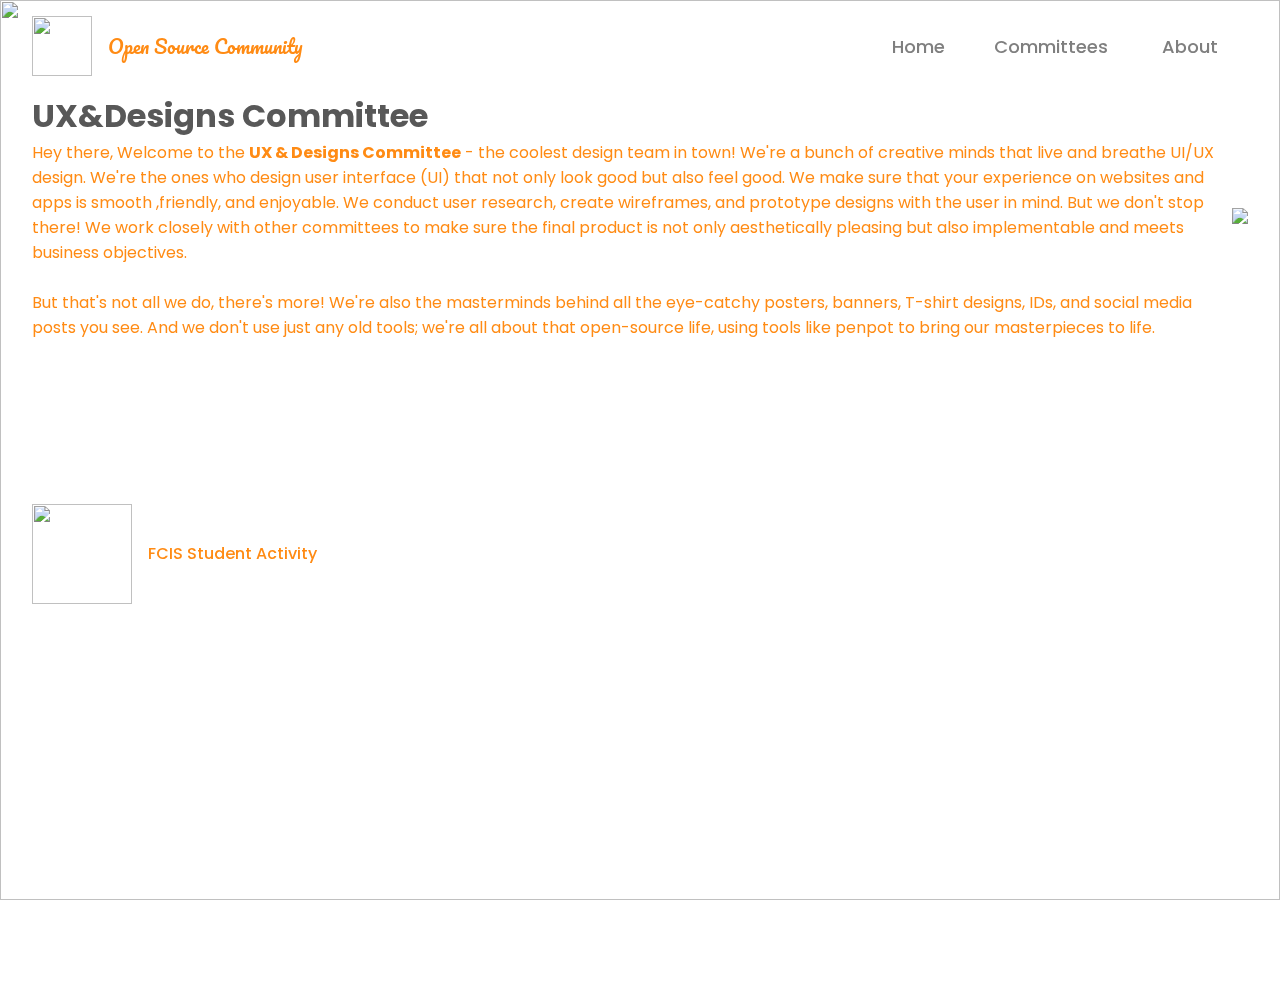
==== art.html @ 6c6d33b3 "♻️ Updated description for each committee" ====
<html>

<head>
    <meta charset="UTF-8">
    <meta name="viewport" content="width=device-width, initial-scale=1.0">

    <link rel="stylesheet" href="public/css/common.css" />

    <link rel="stylesheet" href="public/css/queries/app.css" />

    <link rel="stylesheet" href="public/css/queries.css" />

    <link rel="stylesheet" href="public/css/committee.css" />

    <link rel="stylesheet" href="public/css/svg-heading.css" />

    <link rel="stylesheet" href="https://unpkg.com/flickity@2/dist/flickity.min.css">

    <link href="https://unpkg.com/aos@2.3.1/dist/aos.css" rel="stylesheet">
    <link rel="preconnect" href="https://fonts.gstatic.com">
    <link href="https://fonts.googleapis.com/css2?family=Poppins:wght@400;500;700&display=swap" rel="stylesheet">
    <link href="https://fonts.googleapis.com/css2?family=Inter:wght@400;500;700&display=swap" rel="stylesheet">
    <link href="https://fonts.googleapis.com/css2?family=Pacifico&display=swap" rel="stylesheet">


    <title> OSC</title>



    <style>

    </style>
</head>

<body class="light">
    <img data-aos="fade-down-right" data-aos-duration="1500" data-aos-delay="1000" id="hero-bg" src="public/assets/hero-bg.png">

    <header id="myHeader">
        <dev class="container flex">
            <a class="logo flex" href="index.html">
                <img src="public/assets/logo.svg">
                <h3>Open Source Community</h3>
            </a>
            <nav class="main-nav" id="main-nav">
                <ul class="flex">
                    <li>
                        <a class="nav-link " href="index.html">
                            <ion-icon class="left-icon" name="planet-outline"></ion-icon>
                            Home
                        </a>
                    </li>
                    <li>
                        <button class="nav-link flex " id="btn-committees">
                            <ion-icon class="left-icon" name="people-circle-outline"></ion-icon>
                            Committees
                            <ion-icon id="down-arrow" name="chevron-down-outline"></ion-icon>
                        </button>
                    </li>
                    <li>
                        <a class="nav-link " href="aboutUs.html">
                            <ion-icon class="left-icon" name="information-circle-outline"></ion-icon>
                            About
                        </a>
                    </li>
                </ul>
            </nav>
            <button class="btn-hamburger" id="btn-hamburger">
                <ion-icon id="ham" name="menu"></ion-icon>
                <ion-icon id="close" name="close"></ion-icon>
            </button>
            <nav class="hamburger-nav" id="hamburger-nav">
                <ul>
                    <li>
                        <a class="nav-link " href="index.html">
                            <ion-icon class="left-icon" name="planet-outline"></ion-icon>
                            Home
                        </a>
                    </li>
                    <li>
                        <button class="nav-link flex" id="ham-btn-committees">
                            <ion-icon class="left-icon" name="people-circle-outline"></ion-icon>
                            Committees
                            <ion-icon id="ham-down-arrow" name="chevron-forward-outline"></ion-icon>
                        </button>
                    </li>
                    <li>
                        <a class="nav-link " href="aboutUs.html">
                            <ion-icon class="left-icon" name="information-circle-outline"></ion-icon>
                            About
                        </a>
                    </li>
                </ul>
            </nav>
        </dev>
        <div class="commmittees-ham-nav" id="commmittees-ham-nav">
            <div class="top">
                <button id="btn-back">
                    <ion-icon name="arrow-back-sharp"></ion-icon>
                    <h3>Committees</h3>
                </button>
            </div>
            <div class="bottom">
                <a class="ham-dropdown-item" href="art.html">
                    <img src="public/assets/icons-small/art.svg" alt="art committee"> Art & design
                </a>
                <a class="ham-dropdown-item" href="linux.html">
                    <img src="public/assets/icons-small/linux.svg" alt="linux committee"> Linux
                </a>
                <a class="ham-dropdown-item" href="web.html">
                    <img src="public/assets/icons-small/web.svg" alt="web committee"> Web
                </a>
                <a class="ham-dropdown-item" href="hr.html">
                    <img src="public/assets/icons-small/hr.svg" alt="hr committee"> HR
                </a>
                <a class="ham-dropdown-item" href="pr.html">
                    <img src="public/assets/icons-small/pr.svg" alt="pr committee"> PR
                </a>
                <a class="ham-dropdown-item" href="lr.html">
                    <img src="public/assets/icons-small/lr.svg" alt="lr committee"> LR
                </a>
                <a class="ham-dropdown-item" href="blender.html">
                    <img src="public/assets/icons-small/blender.svg" alt="blender committee"> Blender
                </a>
                <a class="ham-dropdown-item" href="game.html">
                    <img src="public/assets/icons-small/game.svg" alt="game committee"> Game
                </a>
                <a class="ham-dropdown-item" href="projects.html">
                    <img src="public/assets/icons-small/projects.svg" alt="projects committee"> Projects
                </a>
                <a class="ham-dropdown-item" href="eh.html">
                    <img src="public/assets/icons-small/english.svg" alt="english committee"> English
                </a>
                <a class="ham-dropdown-item" href="ccc.html">
                    <img src="public/assets/icons-small/ccc.svg" alt="ccc"> CCC
                </a>
            </div>
        </div>
        <div class="container dropdown">
            <div class="lhs">
                <a class="dropdown-item" href="art.html">
                    <img src="public/assets/icons-small/art.svg" alt="art committee"> Art & design
                </a>
                <a class="dropdown-item" href="linux.html">
                    <img src="public/assets/icons-small/linux.svg" alt="linux committee"> Linux
                </a>
                <a class="dropdown-item" href="web.html">
                    <img src="public/assets/icons-small/web.svg" alt="web committee"> Web
                </a>
                <a class="dropdown-item" href="hr.html">
                    <img src="public/assets/icons-small/hr.svg" alt="hr committee"> HR
                </a>
                <!-- <a class="dropdown-item" href="pr.html">
                    <img src="public/assets/icons-small/pr.svg" alt="pr committee">
                    PR
                </a>
                <a class="dropdown-item" href="lr.html">
                    <img src="public/assets/icons-small/lr.svg" alt="lr committee">
                    LR
                </a> -->
            </div>
            <div class="rhs">
                <a class="dropdown-item" href="blender.html">
                    <img src="public/assets/icons-small/blender.svg" alt="blender committee"> Blender
                </a>
                <a class="dropdown-item" href="game.html">
                    <img src="public/assets/icons-small/game.svg" alt="game committee"> Game
                </a>
                <a class="dropdown-item" href="projects.html">
                    <img src="public/assets/icons-small/projects.svg" alt="projects committee"> Projects
                </a>
                <!-- <a class="dropdown-item" href="eh.html">
                    <img src="public/assets/icons-small/english.svg" alt="english committee">
                    English
                </a> -->
                <a class="dropdown-item" href="ccc.html">
                    <img src="public/assets/icons-small/ccc.svg" alt="ccc"> CCC
                </a>
            </div>
        </div>
    </header>
    <main id="myMain">
        <div class="container">
            <section class="hero flex">
                <div class="writables">
                    <h1 data-aos="fade-up" data-aos-duration="1000" data-aos-delay="0" class="committee-name">UX&Designs Committee
                    </h1>
                    <p data-aos="fade-up" data-aos-duration="1000" data-aos-delay="250" class="committee-desciption">
                        Hey there, Welcome to the <strong>UX & Designs Committee</strong> - the coolest design team in town! We're a bunch of creative minds that live and breathe UI/UX design. We're the ones who design user interface (UI) that not only
                        look good but also feel good. We make sure that your experience on websites and apps is smooth ,friendly, and enjoyable. We conduct user research, create wireframes, and prototype designs with the user in mind. But we don't stop
                        there! We work closely with other committees to make sure the final product is not only aesthetically pleasing but also implementable and meets business objectives.
                        <br><br> But that's not all we do, there's more! We're also the masterminds behind all the eye-catchy posters, banners, T-shirt designs, IDs, and social media posts you see. And we don't use just any old tools; we're all about
                        that open-source life, using tools like penpot to bring our masterpieces to life.
                    </p>
                    <!-- <a data-aos="fade-up" data-aos-duration="1000" data-aos-delay="750" class="btn" id="hero-btn"
                        href="reg-closed')}}">
                        Register to HR committee
                        <ion-icon name="arrow-forward-outline"></ion-icon>
                    </a> -->
                </div>
                <img class="committee-illustration" src="public/assets/committe_illustrations/Art.svg">
            </section>
        </div>
    </main>
    <footer>
        <div class="container bootstrap-container-modify">
            <div class="credits">
                <a class="logo" href="index.html">
                    <img src="public/assets/logo.svg" alt="OSC logo">
                </a>
                <div class="writables">
                    <h2 id="long-name">Open Source Community</h2>
                    <h2 id="initials">O.S.C</h2>
                    <h4>FCIS Student Activity</h4>
                    <h5 style="font-size: 0.83em;">Copyright OSC © 2021, All rights are reserved</h5>
                </div>
            </div>
            <div class="social-media">
                <h4>Follow us on social media</h4>
                <a id="twitter" href="https://bit.ly/3reqLT1" target="_blank">
                    <ion-icon name="logo-twitter"></ion-icon>
                </a>
                <a id="facebook" href="https://bit.ly/3nz3xVL" target="_blank">
                    <ion-icon name="logo-facebook"></ion-icon>
                </a>
                <a id="instagram" href="https://bit.ly/37zl9eE" target="_blank">
                    <ion-icon name="logo-instagram"></ion-icon>
                </a>
                <a id="youtube" href="https://bit.ly/3p7RNK1" target="_blank">
                    <ion-icon name="logo-youtube"></ion-icon>
                </a>
            </div>
        </div>
    </footer>

    <script type="module" src="https://unpkg.com/ionicons@5.2.3/dist/ionicons/ionicons.esm.js"></script>
    <script nomodule="" src="https://unpkg.com/ionicons@5.2.3/dist/ionicons/ionicons.js"></script>
    <script src="https://unpkg.com/aos@2.3.1/dist/aos.js"></script>
    <script>
        AOS.init();
    </script>
    <script src="public/js/app.js"></script>
    <script src="https://unpkg.com/flickity@2/dist/flickity.pkgd.min.js"></script>
</body>

</html>
---- public/css/common.css ----
input:focus,
textarea:focus,
select:focus {
    outline: none;
}

input[type=text],
input[type=email],
input[type=tel],
select,
textarea {
    width: 100%;
    padding: 0.5rem 1rem;
    margin: 0.3rem 0;
    display: inline-block;
    border-radius: 6px;
    font-weight: 500;
    -webkit-box-sizing: border-box;
    box-sizing: border-box;
    background-color: #ECECEE;
    color: #6B6B6B;
    border: 2.5px solid transparent;
    -webkit-transition: border 80ms ease-in, background-color 80ms ease-in;
    transition: border 80ms ease-in, background-color 80ms ease-in;
}

input[type=text]:hover,
input[type=email]:hover,
input[type=tel]:hover,
select:hover,
textarea:hover {
    border: 2.5px solid #DDDDDD;
}

input[type=text]:focus,
input[type=email]:focus,
input[type=tel]:focus,
select:focus,
textarea:focus {
    border: 2.5px solid #CCCCCC;
    background-color: #fafafa;
}

textarea {
    resize: vertical;
}

input[type=submit] {
    border: none;
    cursor: pointer;
    width: 100%;
    color: #fff;
    margin: 0.3rem 0;
}

input[marker=name] {
    width: 49%;
}

* {
    margin: 0;
    padding: 0;
    -webkit-box-sizing: border-box;
    box-sizing: border-box;
    font-family: 'Poppins', sans-serif;
    outline: none;
    -webkit-tap-highlight-color: rgba(0, 0, 0, 0);
}

.light {
    background-color: #fff;
}

.light h1 {
    color: #585858;
}

.light h2 {
    color: #585858;
}

.light p {
    color: #FF8B14;
}

.light .sticky {
    background: rgba(255, 255, 255, 0.95) none repeat scroll 0% 0% !important;
}

body {
    height: 100vh;
    overflow-x: hidden !important;
}

#hero-bg {
    position: absolute;
    width: 100%;
    z-index: -9999999;
    background-repeat: repeat-y;
}

header {
    padding: 1rem 0;
    position: relative;
}

header .container {
    -webkit-box-pack: justify;
    -ms-flex-pack: justify;
    justify-content: space-between;
}

header .container .logo img {
    height: 60px;
    width: auto;
}

header .container .logo h3 {
    font-family: 'Pacifico', cursive;
    color: #FF8B14;
    margin-left: 1rem;
}

header .container .main-nav li {
    margin-right: 1rem;
}

header .container .main-nav li .nav-link {
    display: -webkit-box;
    display: -ms-flexbox;
    display: flex;
    -webkit-box-pack: justify;
    -ms-flex-pack: justify;
    justify-content: space-between;
    -webkit-box-align: center;
    -ms-flex-align: center;
    align-items: center;
}

header .container .main-nav li .nav-link .left-icon {
    margin-right: 5px;
    font-size: calc( 100% + 7px);
}

header .container .btn-hamburger {
    display: none;
    font-size: 25px;
    color: #FF8B14;
    padding: 5px;
    border: 2px solid #FF8B14;
}

header .container .btn-hamburger #close {
    display: none;
}

header .container .showClose #ham {
    display: none;
}

header .container .showClose #close {
    display: block;
}

header .container .hamburger-nav {
    display: -webkit-box;
    display: -ms-flexbox;
    display: flex;
    -webkit-box-orient: vertical;
    -webkit-box-direction: normal;
    -ms-flex-direction: column;
    flex-direction: column;
    position: absolute;
    top: -100vh;
    -webkit-transition: all 0.2s ease-in;
    transition: all 0.2s ease-in;
    width: 100vw;
    height: 100vh;
    z-index: 9998;
    left: 0;
    background-color: #ffffff;
    padding-top: 1rem;
}

header .container .hamburger-nav ul {
    display: -webkit-box;
    display: -ms-flexbox;
    display: flex;
    -webkit-box-orient: vertical;
    -webkit-box-direction: normal;
    -ms-flex-direction: column;
    flex-direction: column;
    -webkit-box-pack: center;
    -ms-flex-pack: center;
    justify-content: center;
    -webkit-box-align: center;
    -ms-flex-align: center;
    align-items: center;
    -ms-flex-line-pack: center;
    align-content: center;
}

header .container .hamburger-nav ul li {
    margin-top: 20px;
}

header .container .show-ham-nav {
    top: 93px;
}

header .container .nav-link {
    display: -webkit-box;
    display: -ms-flexbox;
    display: flex;
    -webkit-box-pack: justify;
    -ms-flex-pack: justify;
    justify-content: space-between;
    -webkit-box-align: center;
    -ms-flex-align: center;
    align-items: center;
    font-size: 18px;
    font-weight: 500;
    padding: 6px 12px;
    border-radius: 4px;
    color: #7F7F7F;
    border: 2px solid transparent;
    -webkit-transition: all 100ms ease-in;
    transition: all 100ms ease-in;
}

header .container .nav-link:hover {
    background-color: #F5F5F5;
    border: 2px solid #DDDDDD;
}

header .container .nav-link:active {
    border: 2px solid #CCCCCC;
    background-color: #e8e8e8;
}

header .container .nav-link #down-arrow,
header .container .nav-link #ham-down-arrow {
    margin-left: 5px;
    color: #FF8B14;
}

header .container .nav-link .left-icon {
    margin-right: 5px;
    font-size: calc( 100% + 7px);
}

header .container .active {
    background-color: #FF8B14;
    color: #F5F5F5;
    pointer-events: none;
    cursor: default;
}

header .dropdown {
    position: absolute;
    z-index: 9998;
    top: 0%;
    opacity: 0;
    right: 2.4%;
    -webkit-transform: translate(0, -100%);
    transform: translate(0, -100%);
    width: 374px;
    display: -webkit-box;
    display: -ms-flexbox;
    display: flex;
    -webkit-box-pack: justify;
    -ms-flex-pack: justify;
    justify-content: space-between;
    -ms-flex-line-pack: center;
    align-content: center;
    background-color: #F5F5F5;
    border: 3px solid #FF8B14;
    border-radius: 4px;
    -webkit-box-shadow: 0px 0px 10px rgba(0, 0, 0, 0.2);
    box-shadow: 0px 0px 10px rgba(0, 0, 0, 0.2);
    -webkit-transition: top 250ms ease-in, opacity 300ms linear;
    transition: top 250ms ease-in, opacity 300ms linear;
}

header .dropdown .lhs,
header .dropdown .rhs {
    padding: 10px;
}

header .dropdown .lhs a,
header .dropdown .rhs a {
    padding: 0.3rem 0.75rem;
    border-radius: 4px;
    width: 166px;
    color: #7F7F7F;
    font-weight: 500;
    display: -webkit-box;
    display: -ms-flexbox;
    display: flex;
    -webkit-box-align: center;
    -ms-flex-align: center;
    align-items: center;
    -webkit-transition: -webkit-box-shadow 120ms ease-out;
    transition: -webkit-box-shadow 120ms ease-out;
    transition: box-shadow 120ms ease-out;
    transition: box-shadow 120ms ease-out, -webkit-box-shadow 120ms ease-out;
}

header .dropdown .lhs a img,
header .dropdown .rhs a img {
    margin-right: 1rem;
    width: 23px;
}

header .dropdown .lhs a:hover,
header .dropdown .rhs a:hover {
    -webkit-box-shadow: 0px 0px 5px rgba(0, 0, 0, 0.2);
    box-shadow: 0px 0px 5px rgba(0, 0, 0, 0.2);
}

header .dropdown-active {
    top: 320px;
    opacity: 1;
}

header .commmittees-ham-nav {
    display: block;
    position: absolute;
    width: 100vw;
    height: 100vh;
    top: 93px;
    left: -100vw;
    z-index: 9998;
    -webkit-transition: all 0.2s ease-in;
    transition: all 0.2s ease-in;
    background-color: #ffffff;
}

header .commmittees-ham-nav .top {
    background-color: #FF8B14;
    color: #ffffff;
}

header .commmittees-ham-nav .top button {
    display: -webkit-box;
    display: -ms-flexbox;
    display: flex;
    -webkit-box-align: center;
    -ms-flex-align: center;
    align-items: center;
    width: 100%;
    color: #ffffff;
    font-size: 23px;
    padding: 0.75rem;
}

header .commmittees-ham-nav .top button h3 {
    font-weight: 500;
    margin-left: 1rem;
}

header .commmittees-ham-nav .bottom {
    display: -webkit-box;
    display: -ms-flexbox;
    display: flex;
    -webkit-box-orient: vertical;
    -webkit-box-direction: normal;
    -ms-flex-direction: column;
    flex-direction: column;
    padding: 1rem 1rem 0 1rem;
}

header .commmittees-ham-nav .bottom a {
    color: #585858;
    padding: 0.25rem;
    margin-bottom: 5px;
    display: -webkit-box;
    display: -ms-flexbox;
    display: flex;
    border-bottom: 2px solid #7F7F7F;
    -webkit-box-align: center;
    -ms-flex-align: center;
    align-items: center;
}

header .commmittees-ham-nav .bottom a img {
    width: 23px;
    height: auto;
    margin-right: 1rem;
}

.sticky {
    position: fixed;
    top: 0;
    width: 100%;
    background-color: transparent;
    -webkit-box-shadow: 0px 0px 10px rgba(0, 0, 0, 0.2);
    box-shadow: 0px 0px 10px rgba(0, 0, 0, 0.2);
    z-index: 99999;
}

.contact {
    margin-bottom: 10rem;
    display: -webkit-box;
    display: -ms-flexbox;
    display: flex;
    text-align: center;
    -webkit-box-align: center;
    -ms-flex-align: center;
    align-items: center;
}

.contact .form-container {
    padding: 2rem;
}

.contact .form-container form {
    display: -webkit-box;
    display: -ms-flexbox;
    display: flex;
    -webkit-box-orient: vertical;
    -webkit-box-direction: normal;
    -ms-flex-direction: column;
    flex-direction: column;
    margin-top: 2rem;
}

.contact .form-container form .name {
    display: -webkit-box;
    display: -ms-flexbox;
    display: flex;
    -webkit-box-pack: justify;
    -ms-flex-pack: justify;
    justify-content: space-between;
}

.floating {
    -webkit-box-shadow: 0 0 10px rgba(0, 0, 0, 0.2);
    box-shadow: 0 0 10px rgba(0, 0, 0, 0.2);
    border-radius: 30px;
}

footer {
    width: 100%;
    height: 280px;
    background-image: url("../assets/footer-bg.png");
    background-size: cover;
    display: -webkit-box;
    display: -ms-flexbox;
    display: flex;
    position: relative;
}

footer .container {
    position: absolute;
    width: 100%;
    bottom: 0;
    left: 50%;
    -webkit-transform: translateX(-50%);
    transform: translateX(-50%);
    display: -webkit-box;
    display: -ms-flexbox;
    display: flex;
    -webkit-box-pack: justify;
    -ms-flex-pack: justify;
    justify-content: space-between;
    -webkit-box-align: end;
    -ms-flex-align: end;
    align-items: end;
    margin-bottom: 1rem;
}

footer .container .credits {
    display: -ms-grid;
    display: grid;
    -ms-grid-columns: auto 1fr;
    grid-template-columns: auto 1fr;
    -webkit-box-align: center;
    -ms-flex-align: center;
    align-items: center;
    grid-column-gap: 1rem;
}

footer .container .credits .logo img {
    width: 100px;
}

footer .container .credits .writables h2 {
    color: #ffffff;
}

footer .container .credits .writables #initials {
    display: none;
}

footer .container .credits .writables h4 {
    color: #FF8B14;
}

footer .container .credits .writables h5 {
    margin-top: 1rem;
    color: #fff;
}

footer .container .social-media {
    position: absolute;
    bottom: 0;
    right: 0;
    display: -webkit-box;
    display: -ms-flexbox;
    display: flex;
    -webkit-box-pack: right;
    -ms-flex-pack: right;
    justify-content: right;
    -ms-flex-line-pack: center;
    align-content: center;
}

footer .container .social-media h4 {
    color: #fff;
    margin: 0.5rem 2rem 0 0;
}

footer .container .social-media a {
    padding: 5px;
    border-radius: 20px;
    font-size: 32px;
    margin-right: 0.5rem;
    background-color: #fff;
    color: #FF8B14;
    -webkit-transition: all 150ms ease-in;
    transition: all 150ms ease-in;
}

footer .container .social-media a:hover {
    background-color: #FF8B14;
    color: #fff;
}

footer .container .social-media a:active {
    background-color: #e07100;
}

.container {
    max-width: 95%;
    margin: 0 auto;
}

.flex {
    display: -webkit-box !important;
    display: -ms-flexbox !important;
    display: flex !important;
    -webkit-box-align: center;
    -ms-flex-align: center;
    align-items: center;
}

ul {
    list-style: none;
}

a {
    text-decoration: none;
    color: #fff;
}

h1,
h2,
h3,
h4,
h5,
h6,
p {
    margin: 0;
    padding: 0;
    vertical-align: baseline;
    font-weight: 400;
    word-spacing: 0px;
}

h1 {
    font-weight: 700;
}

h2 {
    font-weight: 700 !important;
}

h3 {
    font-weight: 500;
}

h4 {
    font-weight: 500 !important;
}

.btn {
    display: -webkit-box;
    display: -ms-flexbox;
    display: flex;
    -webkit-box-align: center;
    -ms-flex-align: center;
    align-items: center;
    -webkit-box-pack: justify;
    -ms-flex-pack: justify;
    justify-content: space-between;
    padding: 0.7rem 1rem;
    border-radius: 5px;
    background-color: #FF8B14;
    -webkit-box-shadow: 5px 10px #888888;
    box-shadow: 5px 10px #888888;
}

.animated-btn {
    -webkit-transition: -webkit-transform 100ms ease-in, -webkit-box-shadow 100ms ease-in !important;
    transition: -webkit-transform 100ms ease-in, -webkit-box-shadow 100ms ease-in !important;
    transition: transform 100ms ease-in, box-shadow 100ms ease-in !important;
    transition: transform 100ms ease-in, box-shadow 100ms ease-in, -webkit-transform 100ms ease-in, -webkit-box-shadow 100ms ease-in !important;
}

.animated-btn:hover {
    background-color: #fa7e00;
}

.animated-btn:active {
    -webkit-transform: translate(5px, 10px) !important;
    transform: translate(5px, 10px) !important;
    -webkit-box-shadow: 0px 0px #888888 !important;
    box-shadow: 0px 0px #888888 !important;
}

button {
    border: none;
    background-color: rgba(0, 0, 0, 0);
    cursor: pointer;
}

.spacer {
    margin-top: 3rem;
}
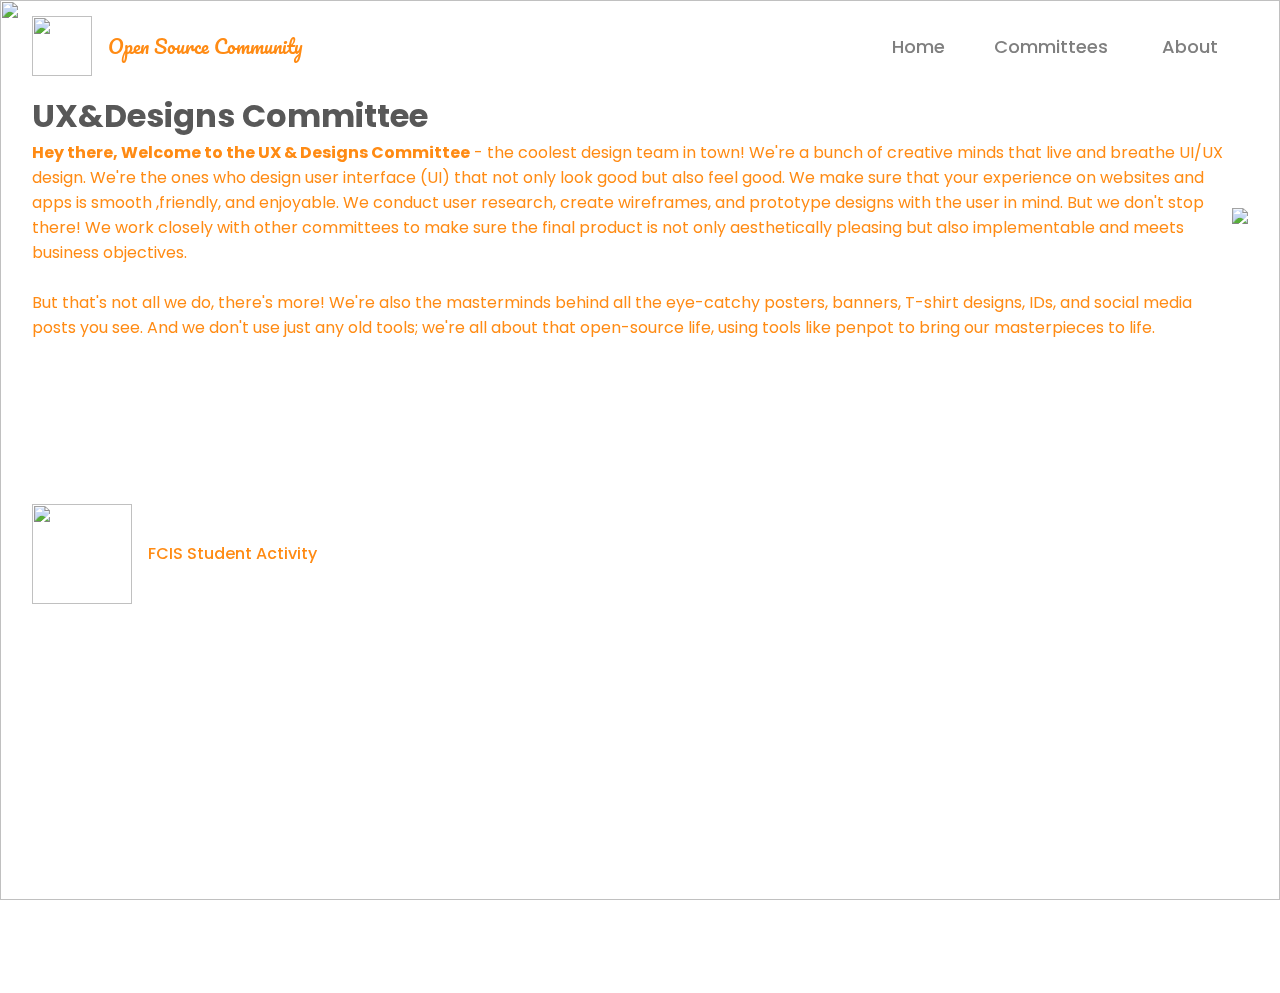
==== commit 95af4056: "Merge pull request #12 from nadamedhat27/main" ====
--- a/art.html
+++ b/art.html
@@ -101,7 +101,7 @@
             </div>
             <div class="bottom">
                 <a class="ham-dropdown-item" href="art.html">
-                    <img src="public/assets/icons-small/art.svg" alt="art committee"> Art & design
+                    <img src="public/assets/icons-small/art.svg" alt="art committee"> UX-Design
                 </a>
                 <a class="ham-dropdown-item" href="linux.html">
                     <img src="public/assets/icons-small/linux.svg" alt="linux committee"> Linux
@@ -115,20 +115,18 @@
                 <a class="ham-dropdown-item" href="pr.html">
                     <img src="public/assets/icons-small/pr.svg" alt="pr committee"> PR
                 </a>
-                <a class="ham-dropdown-item" href="lr.html">
-                    <img src="public/assets/icons-small/lr.svg" alt="lr committee"> LR
-                </a>
+
                 <a class="ham-dropdown-item" href="blender.html">
                     <img src="public/assets/icons-small/blender.svg" alt="blender committee"> Blender
                 </a>
                 <a class="ham-dropdown-item" href="game.html">
                     <img src="public/assets/icons-small/game.svg" alt="game committee"> Game
                 </a>
-                <a class="ham-dropdown-item" href="projects.html">
-                    <img src="public/assets/icons-small/projects.svg" alt="projects committee"> Projects
-                </a>
-                <a class="ham-dropdown-item" href="eh.html">
-                    <img src="public/assets/icons-small/english.svg" alt="english committee"> English
+                <a class="ham-dropdown-item" href="SciTech.html">
+                    <img src="public/assets/icons-small/projects.svg" alt="projects committee"> Science & Tech
+                </a>
+                <a class="ham-dropdown-item" href="flutter.html">
+                    <img src="public/assets/icons-small/flutter.png" alt="flutter committee"> Flutter
                 </a>
                 <a class="ham-dropdown-item" href="ccc.html">
                     <img src="public/assets/icons-small/ccc.svg" alt="ccc"> CCC
@@ -138,7 +136,7 @@
         <div class="container dropdown">
             <div class="lhs">
                 <a class="dropdown-item" href="art.html">
-                    <img src="public/assets/icons-small/art.svg" alt="art committee"> Art & design
+                    <img src="public/assets/icons-small/art.svg" alt="art committee"> UX-Design
                 </a>
                 <a class="dropdown-item" href="linux.html">
                     <img src="public/assets/icons-small/linux.svg" alt="linux committee"> Linux
@@ -149,14 +147,10 @@
                 <a class="dropdown-item" href="hr.html">
                     <img src="public/assets/icons-small/hr.svg" alt="hr committee"> HR
                 </a>
-                <!-- <a class="dropdown-item" href="pr.html">
-                    <img src="public/assets/icons-small/pr.svg" alt="pr committee">
-                    PR
-                </a>
-                <a class="dropdown-item" href="lr.html">
-                    <img src="public/assets/icons-small/lr.svg" alt="lr committee">
-                    LR
-                </a> -->
+                <a class="dropdown-item" href="pr.html">
+                    <img src="public/assets/icons-small/pr.svg" alt="pr committee"> PR
+                </a>
+
             </div>
             <div class="rhs">
                 <a class="dropdown-item" href="blender.html">
@@ -165,13 +159,12 @@
                 <a class="dropdown-item" href="game.html">
                     <img src="public/assets/icons-small/game.svg" alt="game committee"> Game
                 </a>
-                <a class="dropdown-item" href="projects.html">
-                    <img src="public/assets/icons-small/projects.svg" alt="projects committee"> Projects
-                </a>
-                <!-- <a class="dropdown-item" href="eh.html">
-                    <img src="public/assets/icons-small/english.svg" alt="english committee">
-                    English
-                </a> -->
+                <a class="dropdown-item" href="SciTech.html">
+                    <img src="public/assets/icons-small/projects.svg" alt="projects committee"> Science & Tech
+                </a>
+                <a class="dropdown-item" href="flutter.html">
+                    <img src="public/assets/icons-small/flutter.png" alt="flutter committee"> Flutter
+                </a>
                 <a class="dropdown-item" href="ccc.html">
                     <img src="public/assets/icons-small/ccc.svg" alt="ccc"> CCC
                 </a>
@@ -185,7 +178,7 @@
                     <h1 data-aos="fade-up" data-aos-duration="1000" data-aos-delay="0" class="committee-name">UX&Designs Committee
                     </h1>
                     <p data-aos="fade-up" data-aos-duration="1000" data-aos-delay="250" class="committee-desciption">
-                        Hey there, Welcome to the <strong>UX & Designs Committee</strong> - the coolest design team in town! We're a bunch of creative minds that live and breathe UI/UX design. We're the ones who design user interface (UI) that not only
+                        <strong>Hey there, Welcome to the UX & Designs Committee</strong> - the coolest design team in town! We're a bunch of creative minds that live and breathe UI/UX design. We're the ones who design user interface (UI) that not only
                         look good but also feel good. We make sure that your experience on websites and apps is smooth ,friendly, and enjoyable. We conduct user research, create wireframes, and prototype designs with the user in mind. But we don't stop
                         there! We work closely with other committees to make sure the final product is not only aesthetically pleasing but also implementable and meets business objectives.
                         <br><br> But that's not all we do, there's more! We're also the masterminds behind all the eye-catchy posters, banners, T-shirt designs, IDs, and social media posts you see. And we don't use just any old tools; we're all about
